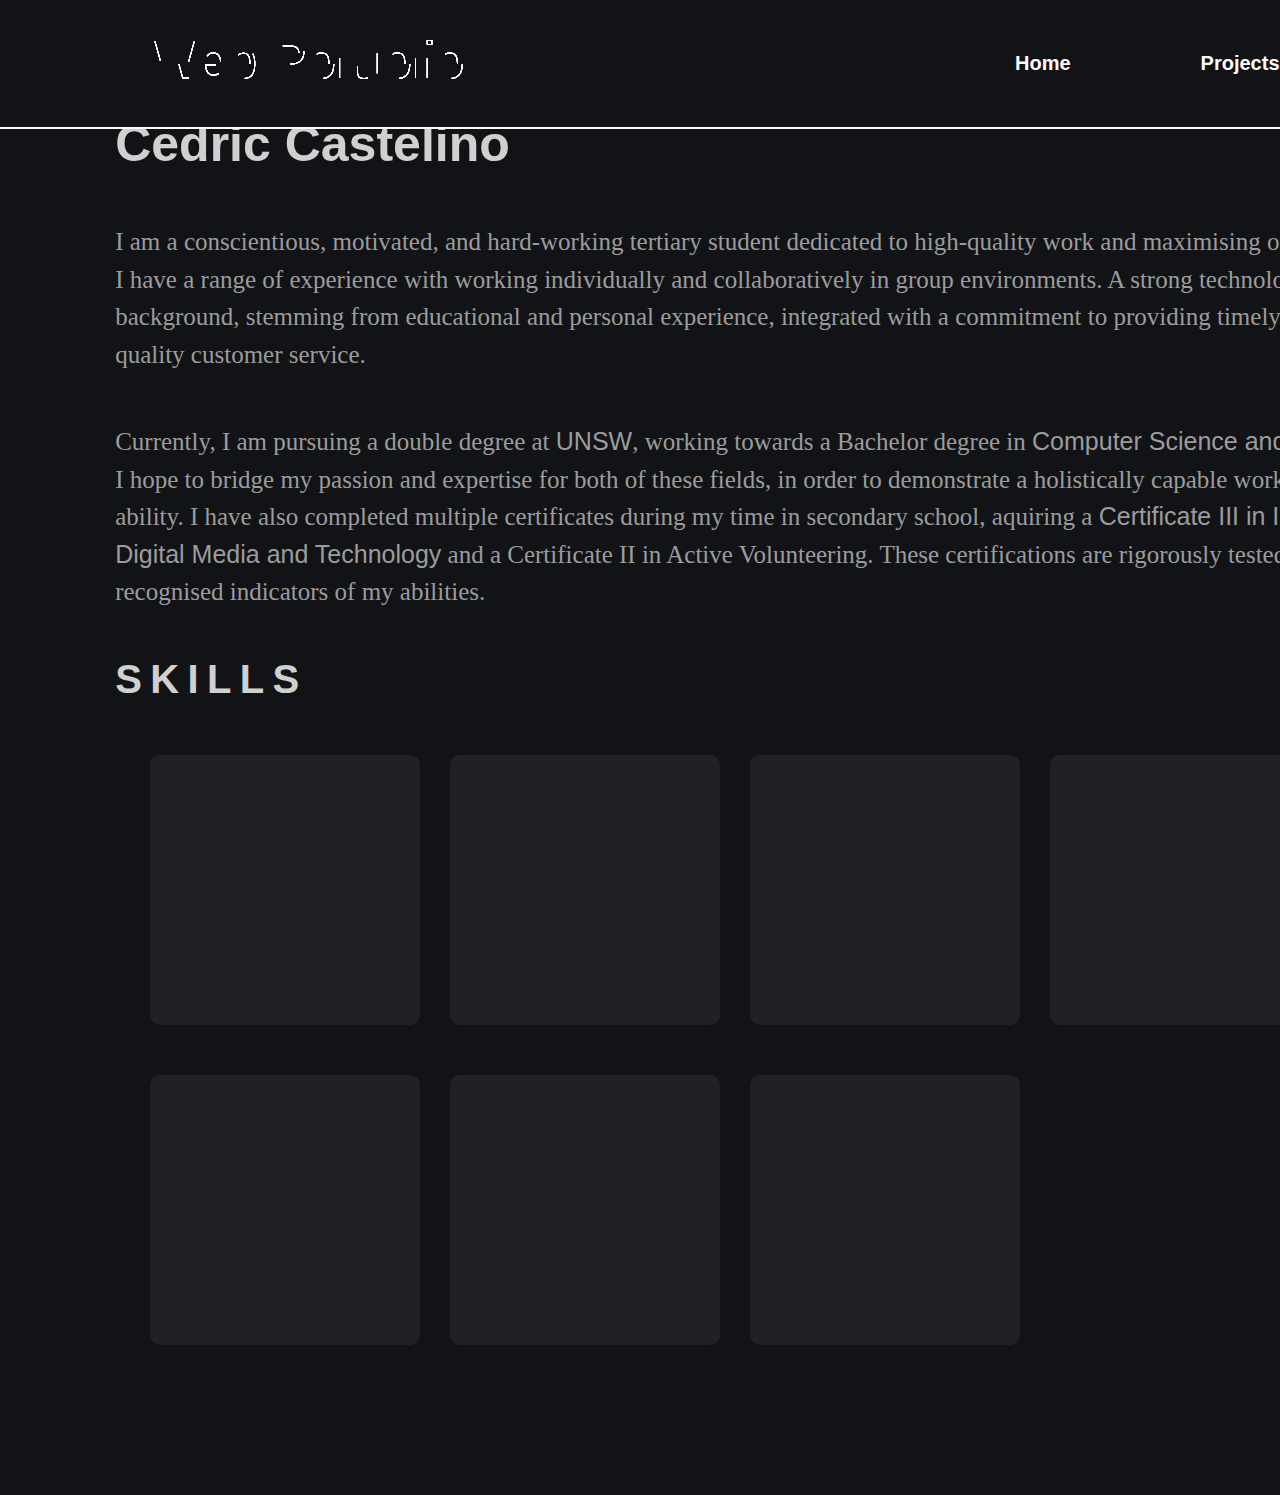
==== index.html @ f3f8cf39 "Add files via upload" ====
<!DOCTYPE html>
<html lang="en">
<head>
  <meta charset="UTF-8">
  <meta name="viewport" 
  content="width-device-width, initial-scale=1.0">
  <title>Home Page</title>
  <link rel="stylesheet" href="app.css"/>
  <link rel="stylesheet" href="https://cdnjs.cloudflare.com/ajax/libs/font-awesome/6.5.1/css/all.min.css" integrity="sha512-DTOQO9RWCH3ppGqcWaEA1BIZOC6xxalwEsw9c2QQeAIftl+Vegovlnee1c9QX4TctnWMn13TZye+giMm8e2LwA==" crossorigin="anonymous" referrerpolicy="no-referrer" />
</head>
  <body>
    <nav>
      <a href="index.html"><svg viewBox="1550 0 3000 300">
        <symbol id="s-text">
          <text text-anchor="middle" x="50%" y="80%">Web Portfolio </text>
          <text text-anchor="middle" x="50%" y="80%">Web Portfolio </text>
          
        </symbol>
      
        <g class = "g-ants">
          <use xlink:href="#s-text" class="text-copy"></use>
          <use xlink:href="#s-text" class="text-copy"></use>
          <use xlink:href="#s-text" class="text-copy"></use>
          <use xlink:href="#s-text" class="text-copy"></use>
          <use xlink:href="#s-text" class="text-copy"></use>
        </g>
      </svg></a>
        <ul>
          <li><a href="index.html">Home</a></li>
          <li><a href="projects.html">Projects</a></li>
          <li><a href="contact.html">Contact</a></li>
        </ul>
    </nav>
  <section>
      <h1>Cedric Castelino</h1>
    </div>
    <p>I am a conscientious, motivated, and hard-working tertiary student dedicated to high-quality work and maximising outcomes. <br>I have a range 
      of experience with working individually and collaboratively in group environments. A strong technological <br>background, stemming from educational 
      and personal experience, integrated with a commitment to providing timely and <br>quality customer service.</p>

    <p>Currently, I am pursuing a double degree at <span class="UNSW">UNSW</span>, working towards a Bachelor degree in <span class="degree">Computer Science and Commerce</span>. 
      <br>I hope to bridge my passion and expertise for both of these fields, in order to demonstrate a holistically capable working <br>ability. I have also completed multiple 
      certificates during my time in secondary school, aquiring a <span class="cert">Certificate III in Information, <br>Digital Media and Technology</span> and 
      a Certificate II in Active Volunteering. These certifications are rigorously tested and nationally <br>recognised indicators of my abilities.</p>
    <br>
    <br>
    
    <h2><div class="waviy">
      <span style="--i:1">S</span>
      <span style="--i:2">K</span>
      <span style="--i:3">I</span>
      <span style="--i:4">L</span>
      <span style="--i:5">L</span>
      <span style="--i:6">S</span>
     </div></h2>
     <br>
     <div class="container">
     <div class="box"><div class="icon">
      <i class="fa-brands fa-python"></i></div>
      <div class="content"><h4>Python</h4><h5>Personal Projects, <br> Secondary School</h5></div></div>
     <div class="box"><div class="icon">
      <i class="fa-solid fa-c"></i></div>
      <div class="content"><h4>C</h4><h5>University Level <br> Development</h5></div></div>
     <div class="box"><div class="icon">
      <i class="fa-brands fa-java"></i></div>
      <div class="content"><h4>Java</h4><h5>University Level <br> Development</h5></div></div>
     <div class="box"><div class="icon">
      <i class="fa-brands fa-js"></i></div>
      <div class="content"><h4>JavaScript</h4><h5>University Level <br> Development</h5></div></div>
     <div class="box"><div class="icon">
      <i class="fa-brands fa-swift"></i></div>
      <div class="content"><h4>Swift</h4><h5>Secondary School</h5></div></div>
   </div>
   <div class="container">
    <div class="box"><div class="icon">
     <i class="fa-brands fa-html5"></i></div>
     <div class="content"><h4>HTML</h4><h5>Personal Projects, <br> Secondary School</h5></div></div>
    <div class="box"><div class="icon">
     <i class="fa-brands fa-css3-alt"></i></div>
     <div class="content"><h4>CSS</h4><h5>Personal Projects, <br> Secondary School</h5></div></div>
    <div class="box"><div class="icon">
     <i class="fa-solid fa-gears"></i></div>
     <div class="content"><h4>Assembly</h4><h5>University Level <br> Development</h5></div></div>
  </div>
  </body>
  
</html>
---- app.css ----
*{
    padding: 0;
    margin: 0;
    box-sizing: border-box;
    font-family: 'Poppins', sans-serif;

}

body {
    min-height: 100vh;
    background-color: #121316;
}

h1 {
    font-size: 50px;
    color: #d0d0d0;
    transition: font-size 0.3s, color 0.3s;
}

h1:hover {
    font-size: 51px;
    color: #a373fb;
}

h2 {
    padding-top: 10px;
    font-size: 30px;
    color: #d0d0d0;
}

p {
    font: 10.5em 'Verdana';
    padding-top: 50px;
    font-size: 25px;
    color: #9c9c9d;
    line-height: 1.5;
    transition: font-size 0.3s, color 0.3s;
    white-space: nowrap; 
}

p:hover {
    font-size: 25.5px;
}

nav {
    background-color: #121316;
    position: fixed;
    top: 0;
    left: 0;
    width: 129%;
    display: flex;
    justify-content: space-between;
    align-items: center;
    padding: 40px 150px;
    border-bottom: 2px solid snow;
    z-index: 9999;

}

nav ul{
    display: flex;
    justify-content: center;
    margin-right: 25em;
    list-style: none;
}

nav ul a:hover{
    background-color: snow;
    color: #121316;
    border-bottom: 2px solid black;
    font-size: 25px;
    box-shadow: 0 0 35px snow;
    
}

nav ul a{
    color: snow;
    padding: 46px 65px;
    transition: 0.3s ease;
    font-size: 20px;
    text-decoration: none;
}

nav > a{
    font-size: 32px;
    color: snow;
    text-decoration: none;
}

section {
    color: snow;
    padding: 9%;
}

@import url(https://fonts.googleapis.com/css?family=Montserrat);

html, body{
  height: 90%;
  font-weight: 800;
}


svg {
    display: block;
    font: 10.5em 'Montserrat';
    width: 800px;
    height: 47px;
    position: relative;
}

.text-copy {
    fill: none;
    stroke: white;
    stroke-dasharray: 6% 29%;
    stroke-width: 5px;
    stroke-dashoffset: 0%;
    animation: stroke-offset 5.5s infinite linear;
}

.text-copy:nth-child(1){
	stroke: snow;
	animation-delay: -1;
}

.text-copy:nth-child(2){
	stroke: snow;
	animation-delay: -2s;
}

.text-copy:nth-child(3){
	stroke: snow;
	animation-delay: -3s;
}

.text-copy:nth-child(4){
	stroke: snow;
	animation-delay: -4s;
}

.text-copy:nth-child(5){
	stroke: snow;
	animation-delay: -5s;
}

@keyframes stroke-offset{
	100% {stroke-dashoffset: -35%;}
}

p:hover .UNSW {
    color: #ffdc00;
    text-shadow: 0 0 3px black
}

p:hover .degree {
    color: #a373fb;
    text-shadow: 0 0 3px black                                                                      
}

p:hover .cert {
    color: #248aff;
    text-shadow: 0 0 3px black
}

.waviy {
    position: relative;
  }
  .waviy span {
    position: relative;
    font-family: 'Poppins', sans-serif;
    display: inline-block;
    font-size: 40px;
    color: #d0d0d0;
    text-transform: uppercase;
    animation: flip 2s infinite;
    animation-delay: calc(.2s * var(--i))
  }
  @keyframes flip {
    0%,80% {
      transform: rotateY(360deg) 
    }
  }

.container {
    position: relative;
    width: 1500px;
    height: 300px;
    margin: 20px;
    background: #121316;
}

.container .box {
    position: relative;
    width: calc(300px - 30px);
    height: calc(300px - 30px);
    background: #191a1d;
    float: left;
    margin: 15px;
    box-sizing: border-box;
    overflow: hidden;
    border-radius: 10px;
}

.container .box .icon{
    position: absolute;
    top: 0;
    left: 0;
    width: 100%;
    height: 100%;
    background: #202124;
    transition: 0.5s;
    z-index: 1;
}

.container .box:hover .icon{
    top: 20px;
    left: calc(50% - 40px);
    width: 80px;
    height: 80px;
    border-radius: 50%;
}

.container .box .icon .fa-brands{
    position: absolute;
    top: 50%;
    left: 50%;
    transform: translate(-50%,-50%);
    font-size: 100px;
    transition: 0.5s;
    color: #797a7c;
}

.container .box:hover .icon .fa-brands{
    font-size: 50px;
    color: #FFD43B;

}

.container .box:hover .icon .fa-brands.fs-js{
    font-size: 50px;
    color: #ffcb11;

}

.container .box:hover .icon .fa-brands.fa-java{
    font-size: 50px;
    color: #cb2d2e;

}

.container .box:hover .icon .fa-brands.fa-swift{
    font-size: 50px;
    color: #ff5034;

}

.container .box:hover .icon .fa-brands.fa-html5{
    font-size: 50px;
    color: #8acf17;

}

.container .box:hover .icon .fa-brands.fa-css3-alt{
    font-size: 50px;
    color: #9123db;

}

.container .box:hover .icon .fa-brands.fa-linkedin{
    font-size: 50px;
    color: #0a66c2;

}

.container .box:hover .icon .fa-brands.fa-square-instagram{
    font-size: 50px;
    color: #da3d95;

}

.container .box:hover .icon .fa-brands.fa-github{
    font-size: 50px;
    color: #010409;

}

.container .box .icon .fa-solid{
    position: absolute;
    top: 50%;
    left: 50%;
    transform: translate(-50%,-50%);
    font-size: 100px;
    transition: 0.5s;
    color: #797a7c;
}

.container .box:hover .icon .fa-solid{
    font-size: 50px;
    color: #00589d;

}

.container .box:hover .icon .fa-solid.fa-gears{
    font-size: 50px;
    color: #0ba886;

}

.container .box .icon .fa-regular{
    position: absolute;
    top: 50%;
    left: 50%;
    transform: translate(-50%,-50%);
    font-size: 100px;
    transition: 0.5s;
    color: #797a7c;
}

.container .box:hover .icon .fa-regular.fa-file{
    font-size: 50px;
    color: snow;

}


.container .box:hover {
    box-shadow: 0 0 3px snow;
}

.container .box .content{
    width: 100%;
    position: absolute;
    font-size: 35px;
    text-align: center;
    top: 120px;
    box-sizing: border-box;
    font: 'Verdana';
}

h5 {
    font: 10.5em 'Verdana';
    padding-top: 20px;
    font-size: 25px;
    color: #9c9c9d;
}

.email {
    background: #202124;
    width: 350px;
    height: 65px;
    padding: 10px;
    font: 'Verdana';
    font-size: 25px;
    text-align: center;
    border-radius: 5px;
    margin-left: 30px;
}

.email p {
    padding-top: 2px;
}

.email:hover {
    box-shadow: 0 0 3px snow;
}

.click-me {
    position: absolute;
    bottom: -50px; 
    font-size: 20px;
    left: 50%; 
    transform: translateX(-50%); 
    }

    table {
        margin-left: 0px;
        width: 100%;
        border-collapse: collapse;
        overflow: hidden;
        box-shadow: 0 0 20px rgba(255, 255, 255, 0.1);
    }
    
    th,
    td {
        padding: 15px;
        background-color: rgba(32,33,36,0.2);;
        color: #fff;
    }
    
    th {
        text-align: center;
        font-size: 20px;
    }
    
    thead {
        th {
            background-color: #191a1d;
        }
    }
    
    tbody {
        tr {
            &:hover {
                background-color: rgba(255,255,255,0.3);
            }
        }
        td {
            position: relative;
            &:hover {
                &:before {
                    content: "";
                    position: absolute;
                    left: 0;
                    right: 0;
                    top: -9999px;
                    bottom: -9999px;
                    background-color: rgba(255,255,255,0.2);
                    z-index: -1;
                }
            }
        }
    }

tbody tr td .language {
    margin-left: 93%;
    font-size: 15px;
}

tbody tr td .language2 {
    margin-left: 96%;
    font-size: 15px;
}

tbody tr td .language3 {
    margin-left: 93%;
    font-size: 15px;
}

tbody tr td .language4 {
    margin-left: 95%;
    font-size: 15px;
}

tbody tr td .language5 {
    margin-left: 94%;
    font-size: 15px;
}

p .info {
    color: snow;
}

.giticon {
    font-size: 30px;
}

.giticon:hover {
    color: lightblue;
}

.images img {
    margin-left: 25%;
    transition: transform 0.3s ease;
    box-shadow: 0 0 15px snow;
}

.images2 img {
    margin-left: 25%;
    transition: transform 0.3s ease;
    box-shadow: 0 0 15px snow;
}

.images2:hover img {
    transform: scale(1.1);
    box-shadow: 0 0 25px snow;
}

.images:hover img {
    transform: scale(1.1);
    box-shadow: 0 0 25px snow;
}

.box {
    display: inline-block; 
    margin-right: 10px; 
}

.container {
    display: flex;
}

.images3 {
    flex: 1; 
    margin-left: 100px;
}

.second-image {
    margin-top: 50px; 
    transition: transform 0.3s ease;
    box-shadow: 0 0 15px snow;
}
.first-image {
    transition: transform 0.3s ease;
    box-shadow: 0 0 15px snow;
}
.images4 img{
    transition: transform 0.3s ease;
    box-shadow: 0 0 15px snow;
    margin-right: 100px;
}

.images5 img{
    margin-top: 250px; 
    margin-left: 140px;
    transition: transform 0.3s ease;
    box-shadow: 0 0 15px snow;
}

.images5:hover img {
    transform: scale(1.1);
    box-shadow: 0 0 25px snow;
}

.first-image:hover {
    transform: scale(1.1);
    box-shadow: 0 0 25px snow;
}

.second-image:hover {
    transform: scale(1.1);
    box-shadow: 0 0 25px snow;
}

.images4:hover img {
    transform: scale(1.1);
    box-shadow: 0 0 25px snow;
}

.slider {
    margin-left: 300px;
    position: relative;
    width: 60%;
    overflow: hidden;
}
.images6 {
    display: flex;
    width: 100%;
}
.images6 img {
    height: 500px;
    width: 100%;
    transition: all 0.15s ease;
}
.images6 input {
    display: none;
}
.dots {
    display: flex;
    justify-content: center;
    margin: 5px;
}
.dots label {
    height: 20px;
    width: 20px;
    border-radius: 50%;
    border: solid #fff 3px;
    cursor: pointer;
    transition: all 0.15s ease;
    margin: 5px;
}
.dots label:hover {background: #fff;}

#img1:checked ~ .m1 {
    margin-left: 0px;
    border: 5px solid snow;
    opacity: 1;
    z-index: 1;
}

#img1:checked ~ .m2,
#img1:checked ~ .m3,
#img1:checked ~ .m4, 
#img1:checked ~ .m5 {
    opacity: 0.5; 
}

#img2:checked ~ .m2 {
    margin-left: -720px;
    border: 5px solid snow;
    opacity: 1;
    z-index: 1;
}

#img2:checked ~ .m1,
#img2:checked ~ .m3,
#img2:checked ~ .m4, 
#img1:checked ~ .m5 {
    opacity: 0.5; 
}

#img3:checked ~ .m3 {
    margin-left: -1520px;
    border: 5px solid snow;
    opacity: 1;
    z-index: 1;
}

#img3:checked ~ .m2,
#img3:checked ~ .m1,
#img3:checked ~ .m4, 
#img1:checked ~ .m5 {
    opacity: 0.5; 
}

#img4:checked ~ .m4 {
    margin-left: -2320px;
    border: 5px solid snow;
    opacity: 1;
    z-index: 1;
}

#img4:checked ~ .m2,
#img4:checked ~ .m3,
#img4:checked ~ .m1, 
#img1:checked ~ .m5 {
    opacity: 0.5; 
}

#img5:checked ~ .m5 {
    margin-left: -3200px;
    border: 5px solid snow;
    opacity: 1;
    z-index: 1;
}

#img5:checked ~ .m2,
#img5:checked ~ .m3,
#img5:checked ~ .m1, 
#img1:checked ~ .m4 {
    opacity: 0.5; 
}





#im1:checked ~ .m1 {
    margin-left: 0px;
    border: 5px solid black;
    opacity: 1;
    z-index: 1;
}

#im1:checked ~ .m2,
#im1:checked ~ .m3,
#im1:checked ~ .m4, 
#im1:checked ~ .m5 {
    opacity: 0.5; 
}

#im2:checked ~ .m2 {
    margin-left: -885px;
    border: 5px solid black;
    opacity: 1;
    z-index: 1;
}

#im2:checked ~ .m1,
#im2:checked ~ .m3,
#im2:checked ~ .m4, 
#im1:checked ~ .m5 {
    opacity: 0.5; 
}

#im3:checked ~ .m3 {
    margin-left: -1770px;
    border: 5px solid black;
    opacity: 1;
    z-index: 1;
}

#im3:checked ~ .m2,
#im3:checked ~ .m1,
#im3:checked ~ .m4, 
#im1:checked ~ .m5 {
    opacity: 0.5; 
}

#im4:checked ~ .m4 {
    margin-left: -2600px;
    border: 5px solid black;
    opacity: 1;
    z-index: 1;
}

#im4:checked ~ .m2,
#im4:checked ~ .m3,
#im4:checked ~ .m1, 
#im1:checked ~ .m5 {
    opacity: 0.5; 
}

#im5:checked ~ .m5 {
    margin-left: -3500px;
    border: 5px solid black;
    opacity: 1;
    z-index: 1;
}

#im5:checked ~ .m2,
#im5:checked ~ .m3,
#im5:checked ~ .m1, 
#im1:checked ~ .m4 {
    opacity: 0.5; 
}
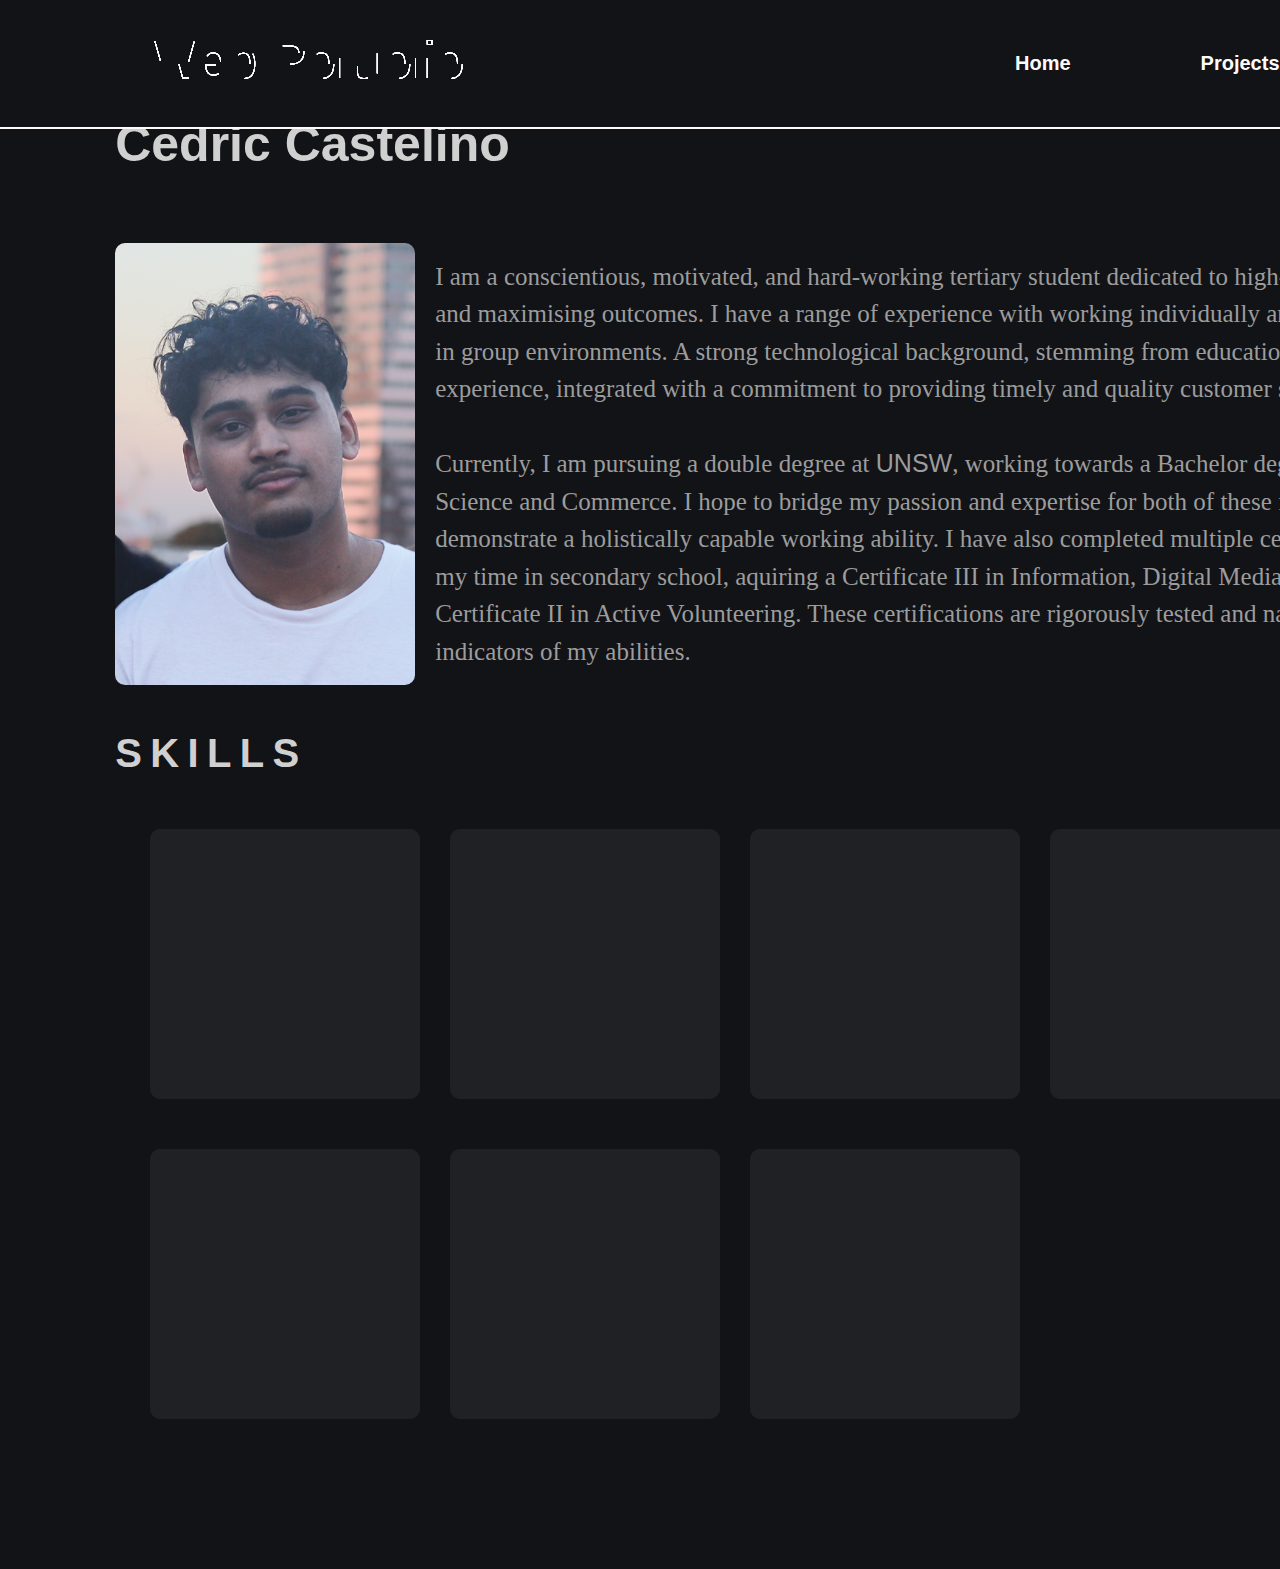
==== commit 475c1eb6: "Update index.html" ====
--- a/index.html
+++ b/index.html
@@ -2,8 +2,7 @@
 <html lang="en">
 <head>
   <meta charset="UTF-8">
-  <meta name="viewport" 
-  content="width-device-width, initial-scale=1.0">
+  <meta name="viewport" content="width=device-width, initial-scale=0.1">
   <title>Home Page</title>
   <link rel="stylesheet" href="app.css"/>
   <link rel="stylesheet" href="https://cdnjs.cloudflare.com/ajax/libs/font-awesome/6.5.1/css/all.min.css" integrity="sha512-DTOQO9RWCH3ppGqcWaEA1BIZOC6xxalwEsw9c2QQeAIftl+Vegovlnee1c9QX4TctnWMn13TZye+giMm8e2LwA==" crossorigin="anonymous" referrerpolicy="no-referrer" />
@@ -34,14 +33,16 @@
   <section>
       <h1>Cedric Castelino</h1>
     </div>
-    <p>I am a conscientious, motivated, and hard-working tertiary student dedicated to high-quality work and maximising outcomes. <br>I have a range 
-      of experience with working individually and collaboratively in group environments. A strong technological <br>background, stemming from educational 
-      and personal experience, integrated with a commitment to providing timely and <br>quality customer service.</p>
-
-    <p>Currently, I am pursuing a double degree at <span class="UNSW">UNSW</span>, working towards a Bachelor degree in <span class="degree">Computer Science and Commerce</span>. 
-      <br>I hope to bridge my passion and expertise for both of these fields, in order to demonstrate a holistically capable working <br>ability. I have also completed multiple 
-      certificates during my time in secondary school, aquiring a <span class="cert">Certificate III in Information, <br>Digital Media and Technology</span> and 
-      a Certificate II in Active Volunteering. These certifications are rigorously tested and nationally <br>recognised indicators of my abilities.</p>
+    <div class="content-section">
+      <img src="images/profile.png" alt="Descriptive Text" class="profile-image" onmouseover="this.src='images/profile2.png';" onmouseout="this.src='images/profile.png';">
+    <p class="no-top-padding">I am a conscientious, motivated, and hard-working tertiary student dedicated to high-quality work <br>and maximising outcomes. I have a range 
+      of experience with working individually and collaboratively <br>in group environments. A strong technological background, stemming from educational 
+      and personal <br>experience, integrated with a commitment to providing timely and quality customer service. <br> <br> Currently, I am pursuing a double degree at 
+      <span class="UNSW">UNSW</span>, working towards a Bachelor degree in <span class="degree">Computer <br>Science and Commerce</span>. 
+      I hope to bridge my passion and expertise for both of these fields, in order to <br>demonstrate a holistically capable working ability. I have also completed multiple 
+      certificates during <br>my time in secondary school, aquiring a <span class="cert">Certificate III in Information, Digital Media and Technology</span> and 
+      a <br>Certificate II in Active Volunteering. These certifications are rigorously tested and nationally recognised <br>indicators of my abilities.</p>
+    </div>
     <br>
     <br>
     
@@ -84,4 +85,4 @@
   </div>
   </body>
   
-</html>+</html>
--- a/app.css
+++ b/app.css
@@ -4,6 +4,28 @@
     box-sizing: border-box;
     font-family: 'Poppins', sans-serif;
 
+}
+
+.content-section {
+    display: flex;
+    align-items: center;
+    justify-content: flex-start;
+    gap: 20px;
+    padding-top: 70px;
+  }
+  
+.profile-image {
+    width: 300px;
+    height: auto;
+    border-radius: 10px;
+}
+
+.no-top-padding {
+  padding-top: 0;
+}
+
+.profile-image:hover {
+    box-shadow: 0 0 25px snow;
 }
 
 body {
@@ -38,8 +60,16 @@
     white-space: nowrap; 
 }
 
-p:hover {
-    font-size: 25.5px;
+.degree {
+    font: 10.5em 'Verdana';
+    font-size: 25px;
+    color: #9c9c9d;
+}
+
+.cert {
+    font: 10.5em 'Verdana';
+    font-size: 25px;
+    color: #9c9c9d;
 }
 
 nav {
@@ -569,12 +599,32 @@
 }
 .dots label:hover {background: #fff;}
 
+.m2 {
+    opacity: 0.5;
+}
+
+.m1 {
+    border: 5px solid snow;
+}
+
+.images6#cyber .m1 {
+    border: 5px solid rgba(255, 0, 0, 0.452);
+}
+
 #img1:checked ~ .m1 {
     margin-left: 0px;
     border: 5px solid snow;
     opacity: 1;
     z-index: 1;
 }
+
+#img2:checked ~ .m1,
+#img3:checked ~ .m1,
+#img4:checked ~ .m1, 
+#img5:checked ~ .m1 {
+    border: 0px solid snow;
+}
+
 
 #img1:checked ~ .m2,
 #img1:checked ~ .m3,
@@ -645,7 +695,7 @@
 
 #im1:checked ~ .m1 {
     margin-left: 0px;
-    border: 5px solid black;
+    border: 5px solid rgba(255, 0, 0, 0.452);
     opacity: 1;
     z-index: 1;
 }
@@ -659,7 +709,7 @@
 
 #im2:checked ~ .m2 {
     margin-left: -885px;
-    border: 5px solid black;
+    border: 5px solid rgba(255, 0, 0, 0.452);
     opacity: 1;
     z-index: 1;
 }
@@ -673,7 +723,7 @@
 
 #im3:checked ~ .m3 {
     margin-left: -1770px;
-    border: 5px solid black;
+    border: 5px solid rgba(255, 0, 0, 0.452);
     opacity: 1;
     z-index: 1;
 }
@@ -687,7 +737,7 @@
 
 #im4:checked ~ .m4 {
     margin-left: -2600px;
-    border: 5px solid black;
+    border: 5px solid rgba(255, 0, 0, 0.452);
     opacity: 1;
     z-index: 1;
 }
@@ -701,7 +751,7 @@
 
 #im5:checked ~ .m5 {
     margin-left: -3500px;
-    border: 5px solid black;
+    border: 5px solid rgba(255, 0, 0, 0.452);
     opacity: 1;
     z-index: 1;
 }
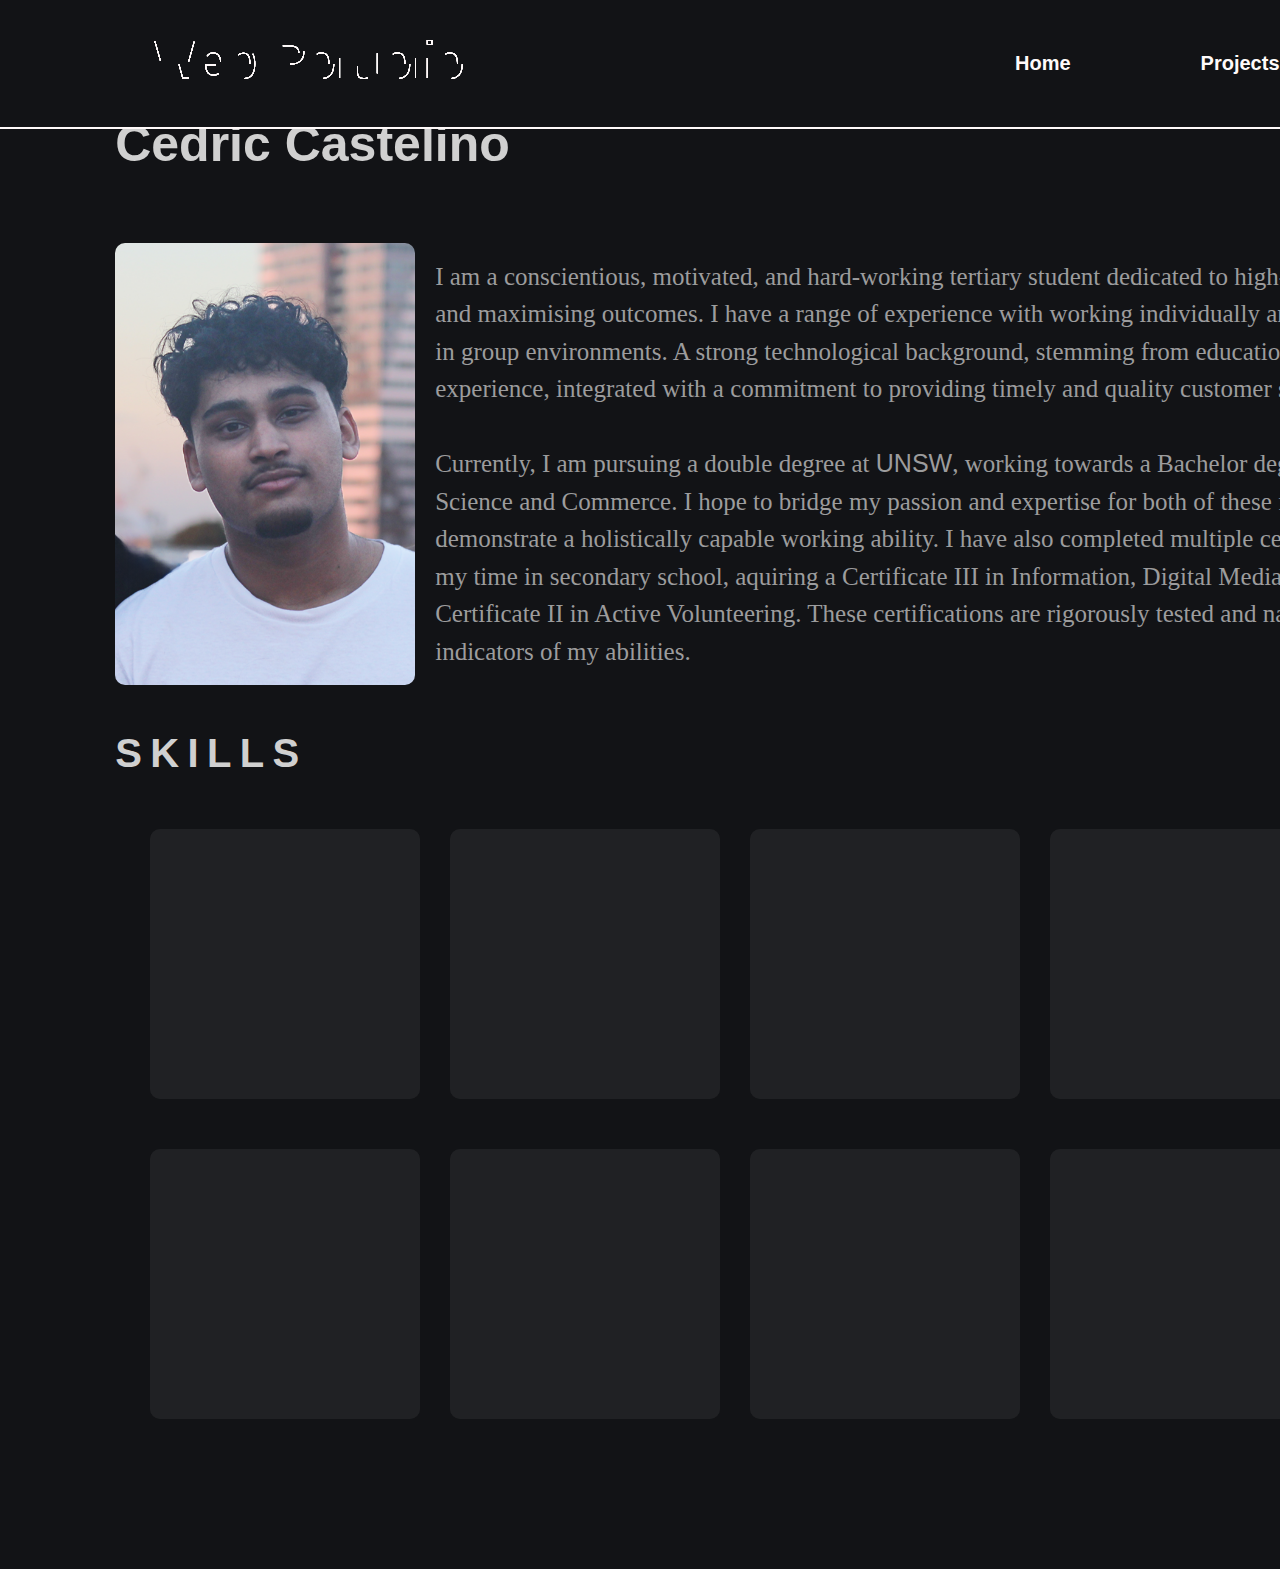
==== commit 72c2db60: "Update index.html" ====
--- a/index.html
+++ b/index.html
@@ -82,6 +82,9 @@
     <div class="box"><div class="icon">
      <i class="fa-solid fa-gears"></i></div>
      <div class="content"><h4>Assembly</h4><h5>University Level <br> Development</h5></div></div>
+     <div class="box"><div class="icon">
+      <i class="fa-solid fa-database"></i></div>
+      <div class="content"><h4>SQL</h4><h5>University Level <br> Development</h5></div></div>
   </div>
   </body>
   
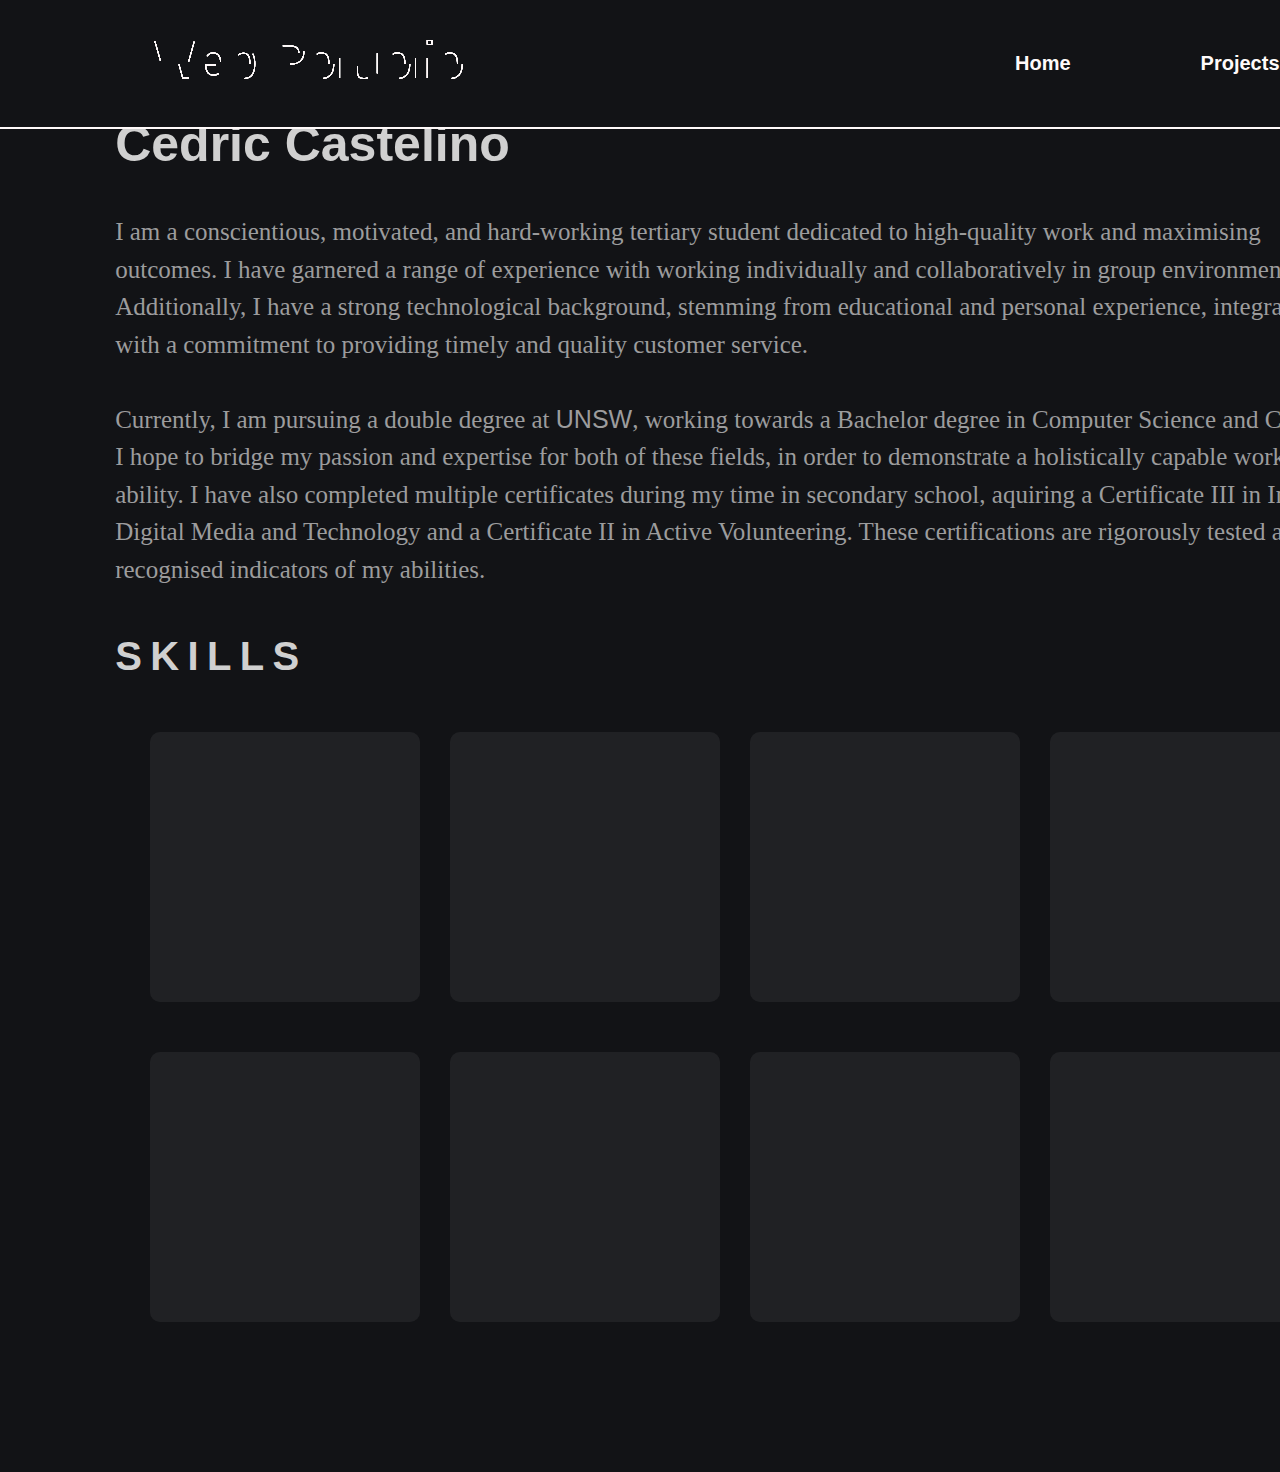
==== commit 6eb54bb3: "Update index.html" ====
--- a/index.html
+++ b/index.html
@@ -34,14 +34,13 @@
       <h1>Cedric Castelino</h1>
     </div>
     <div class="content-section">
-      <img src="images/profile.png" alt="Descriptive Text" class="profile-image" onmouseover="this.src='images/profile2.png';" onmouseout="this.src='images/profile.png';">
-    <p class="no-top-padding">I am a conscientious, motivated, and hard-working tertiary student dedicated to high-quality work <br>and maximising outcomes. I have a range 
-      of experience with working individually and collaboratively <br>in group environments. A strong technological background, stemming from educational 
-      and personal <br>experience, integrated with a commitment to providing timely and quality customer service. <br> <br> Currently, I am pursuing a double degree at 
-      <span class="UNSW">UNSW</span>, working towards a Bachelor degree in <span class="degree">Computer <br>Science and Commerce</span>. 
-      I hope to bridge my passion and expertise for both of these fields, in order to <br>demonstrate a holistically capable working ability. I have also completed multiple 
-      certificates during <br>my time in secondary school, aquiring a <span class="cert">Certificate III in Information, Digital Media and Technology</span> and 
-      a <br>Certificate II in Active Volunteering. These certifications are rigorously tested and nationally recognised <br>indicators of my abilities.</p>
+    <p class="no-top-padding">I am a conscientious, motivated, and hard-working tertiary student dedicated to high-quality work and maximising <br>outcomes. I have garnered a range 
+      of experience with working individually and collaboratively in group environments. <br>Additionally, I have a strong technological background, stemming from educational 
+      and personal experience, integrated <br>with a commitment to providing timely and quality customer service. <br> <br> Currently, I am pursuing a double degree at 
+      <span class="UNSW">UNSW</span>, working towards a Bachelor degree in <span class="degree">Computer Science and Commerce</span>. 
+      <br>I hope to bridge my passion and expertise for both of these fields, in order to demonstrate a holistically capable working <br>ability. I have also completed multiple 
+      certificates during my time in secondary school, aquiring a <span class="cert">Certificate III in Information, <br>Digital Media and Technology</span> and 
+      a Certificate II in Active Volunteering. These certifications are rigorously tested and nationally <br>recognised indicators of my abilities.</p>
     </div>
     <br>
     <br>
@@ -58,7 +57,7 @@
      <div class="container">
      <div class="box"><div class="icon">
       <i class="fa-brands fa-python"></i></div>
-      <div class="content"><h4>Python</h4><h5>Personal Projects, <br> Secondary School</h5></div></div>
+      <div class="content"><h4>Python</h4><h5>University Level <br> Development</h5></div></div>
      <div class="box"><div class="icon">
       <i class="fa-solid fa-c"></i></div>
       <div class="content"><h4>C</h4><h5>University Level <br> Development</h5></div></div>
--- a/app.css
+++ b/app.css
@@ -10,8 +10,8 @@
     display: flex;
     align-items: center;
     justify-content: flex-start;
-    gap: 20px;
-    padding-top: 70px;
+    gap: 30px;
+    padding-top: 40px;
   }
   
 .profile-image {
